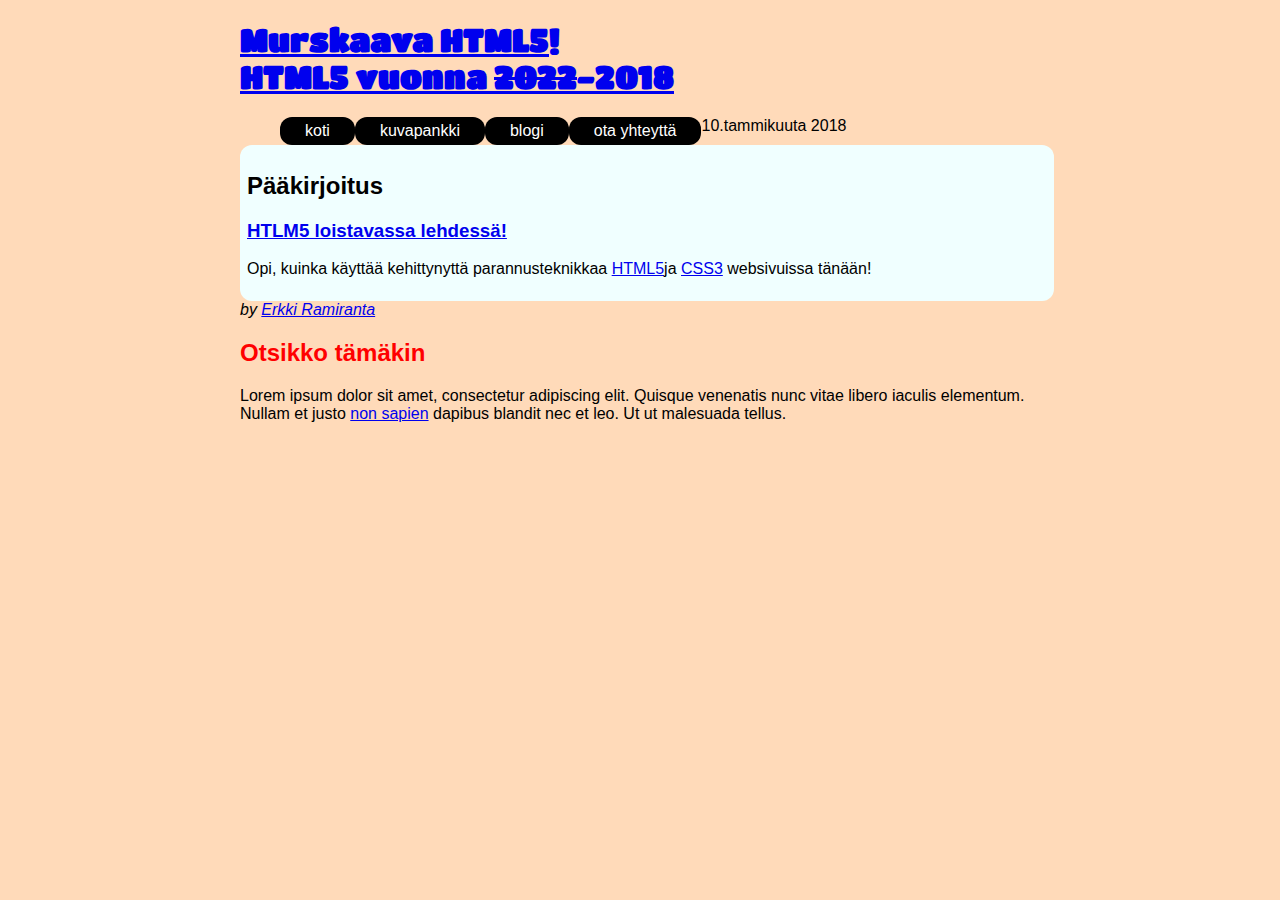
==== Murskaava.html @ b7f7a568 "uudet tekeleet" ====
<!DOCTYPE html>
<html>
    <head>
        <title>Murskaava HTML5</title>
        <link href="murskaava.css" rel="stylesheet" type="text/css">
        <link href="https://fonts.googleapis.com/css?family=Titan+One" rel="stylesheet">
    </head>
    <body>
        <header>
            <h1 class="paaotsikko"><a href="#">Murskaava HTML5! <br/><strong>HTML5 vuonna <del>2022</del>-<ins>2018</ins></strong>
            </a></h1>

        <nav><ul>
            <a href="#"><li>koti</li></a>
            <a href="#"><li>kuvapankki</li></a>
            <a href="#"><li>blogi</li></a>
            <a href="#"><li>ota yhteytt&auml;</li></a>
            </ul></nav>
        </header>
        <aside>
            <article class="paakirjoitus">
                <h2>Pääkirjoitus</h2>
                <h3><a href="#">HTLM5 loistavassa lehdess&auml;!</a></h3>
                <p>Opi, kuinka käyttää kehittynyttä parannusteknikkaa <a href="#">HTML5</a>ja <a href="#">CSS3</a> websivuissa tänään!</p>
            </article>
        </aside>
        <section>
                <li>
                    <abbr>10.tammikuuta 2018</abbr>
                    <address>by 
                    <a href="#">Erkki Ramiranta</a>
                    </address>
                    <header><h2 class="pikkuotsikko">Otsikko tämäkin</h2></header>
                    <div>
                    <p>Lorem ipsum dolor sit amet, consectetur adipiscing elit. Quisque venenatis nunc vitae libero iaculis elementum. Nullam et justo <a href="#">non sapien</a> dapibus blandit nec et leo. Ut ut malesuada tellus.</p>
                    </div>
                </li>
        </section>
        
    </body>
</html>
---- murskaava.css ----
.paaotsikko {
    color: black;
        font-family: 'Titan One', cursive;
}
body {
    margin:0 auto;
    font-family: sans-serif;
    background: peachpuff;
    width: 800px;
}
nav{
    border-radius: 12px;
}
nav li{
    background: black;
    color:white;
    float:left;
    list-style: none; 
    margin 0 auto;
    padding: 5px 25px;
    border-radius: 12px; 
}
article{
    background-color:azure;
    float:left;
    border-radius: 12px;
    padding:7px;
    width: 800px;
    margin: 40px 0 0 0;
}
.pikkuotsikko, .name{
    color:red;
}
h4{
    float:left;
}
.paakirjoitus {
    float:left;
    margin: 0 auto;
}
a li {
    list-style: none;
    float:left;
}
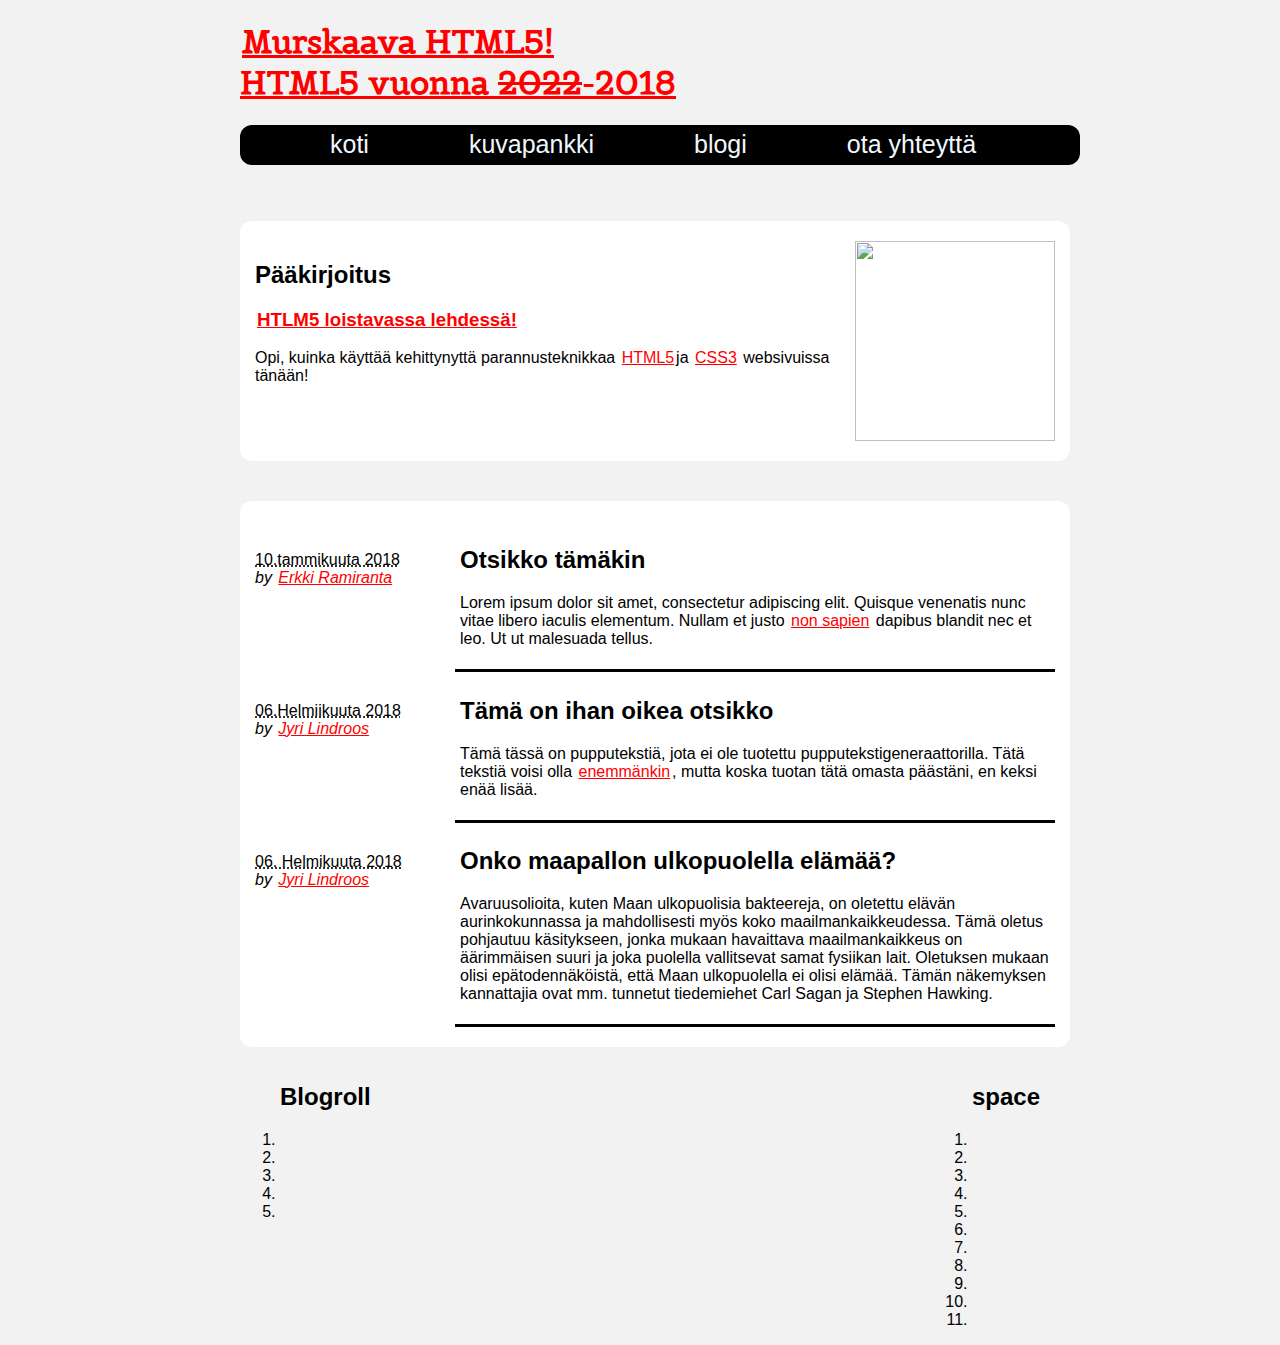
==== commit 98841f11: "Add files via upload" ====
--- a/Murskaava.html
+++ b/Murskaava.html
@@ -3,13 +3,14 @@
     <head>
         <title>Murskaava HTML5</title>
         <link href="murskaava.css" rel="stylesheet" type="text/css">
-        <link href="https://fonts.googleapis.com/css?family=Titan+One" rel="stylesheet">
+        <link href="https://fonts.googleapis.com/css?family=Belgrano" rel="stylesheet">
     </head>
     <body>
+        <!-- pääotsikko-->
         <header>
             <h1 class="paaotsikko"><a href="#">Murskaava HTML5! <br/><strong>HTML5 vuonna <del>2022</del>-<ins>2018</ins></strong>
             </a></h1>
-
+            <!--navigointi baari -->
         <nav><ul>
             <a href="#"><li>koti</li></a>
             <a href="#"><li>kuvapankki</li></a>
@@ -17,25 +18,92 @@
             <a href="#"><li>ota yhteytt&auml;</li></a>
             </ul></nav>
         </header>
+        <!--ensinmäinen laatikko-->
         <aside>
             <article class="paakirjoitus">
+                <img src="rickroll.gif" height="200" width="200">
                 <h2>Pääkirjoitus</h2>
                 <h3><a href="#">HTLM5 loistavassa lehdess&auml;!</a></h3>
                 <p>Opi, kuinka käyttää kehittynyttä parannusteknikkaa <a href="#">HTML5</a>ja <a href="#">CSS3</a> websivuissa tänään!</p>
             </article>
         </aside>
+        <!--Toinen laatikko-->
         <section>
                 <li>
-                    <abbr>10.tammikuuta 2018</abbr>
-                    <address>by 
-                    <a href="#">Erkki Ramiranta</a>
+                    <div class="left">
+                    <abbr title="#">10.tammikuuta 2018</abbr>
+                    <address>
+                        by <a href="#">Erkki Ramiranta</a>
                     </address>
-                    <header><h2 class="pikkuotsikko">Otsikko tämäkin</h2></header>
-                    <div>
+                    </div>
+                    <div class="right">
+                    <header>
+                        <h2 class="pikkuotsikko">
+                            Otsikko tämäkin
+                        </h2>
+                    </header>
+
                     <p>Lorem ipsum dolor sit amet, consectetur adipiscing elit. Quisque venenatis nunc vitae libero iaculis elementum. Nullam et justo <a href="#">non sapien</a> dapibus blandit nec et leo. Ut ut malesuada tellus.</p>
                     </div>
                 </li>
+            <li>
+                    <div class="left">
+                    <abbr title="#">06.Helmiikuuta 2018</abbr>
+                    <address>
+                        by <a href="#">Jyri Lindroos</a>
+                    </address>
+                    </div>
+                    <div class="right">
+                    <header>
+                        <h2 class="pikkuotsikko">
+                            Tämä on ihan oikea otsikko
+                        </h2>
+                    </header>
+
+                        <p>Tämä tässä on pupputekstiä, jota ei ole tuotettu pupputekstigeneraattorilla. Tätä tekstiä voisi olla
+                        <a href="#">enemmänkin</a>, mutta koska tuotan tätä omasta päästäni, en keksi enää lisää.</p>
+                    </div>
+                </li>
+            <li>
+                    <div class="left">
+                    <abbr title="#">06. Helmikuuta 2018</abbr>
+                    <address>
+                        by <a href="#">Jyri Lindroos</a>
+                    </address>
+                    </div>
+                    <div class="right">
+                    <header>
+                        <h2 class="pikkuotsikko">
+                            Onko maapallon ulkopuolella elämää?
+                        </h2>
+                    </header>
+
+                    <p>Avaruusolioita, kuten Maan ulkopuolisia bakteereja, on oletettu elävän aurinkokunnassa ja mahdollisesti myös koko maailmankaikkeudessa. Tämä oletus pohjautuu käsitykseen, jonka mukaan havaittava maailmankaikkeus on äärimmäisen suuri ja joka puolella vallitsevat samat fysiikan lait. Oletuksen mukaan olisi epätodennäköistä, että Maan ulkopuolella ei olisi elämää. Tämän näkemyksen kannattajia ovat mm. tunnetut tiedemiehet Carl Sagan ja Stephen Hawking.</p>
+                    </div>
+                </li>
         </section>
+        <ol class="blogroll">
+            <h2 class="pikkuotsikko">Blogroll</h2>
+            <li></li>
+            <li></li>
+            <li></li>
+            <li></li>
+            <li></li>
+        </ol>
+        <ol class="blogroll2">
+            <h2>space</h2>
+            <li></li>
+            <li></li>
+            <li></li>
+            <li></li>
+            <li></li>
+            <li></li>
+            <li></li>
+            <li></li>
+            <li></li>
+            <li></li>
+            <li></li>
+        </ol>
         
     </body>
 </html>--- a/murskaava.css
+++ b/murskaava.css
@@ -1,44 +1,83 @@
 .paaotsikko {
-    color: black;
-        font-family: 'Titan One', cursive;
+    font-family: 'belgrano', serif;
 }
 body {
     margin:0 auto;
     font-family: sans-serif;
-    background: peachpuff;
+    background-color: #f2f2f2;
     width: 800px;
 }
-nav{
+
+/* navikointi baari */
+nav ul{
+    width: 800px;
+    height: 40px;
+    background: black;
     border-radius: 12px;
+
 }
+
 nav li{
-    background: black;
-    color:white;
+    padding-top: 5px;
+    font-size: 25px;
+    margin:0 2em auto;
     float:left;
-    list-style: none; 
-    margin 0 auto;
-    padding: 5px 25px;
-    border-radius: 12px; 
+    list-style: none;
+    color: aliceblue
+
 }
 article{
-    background-color:azure;
+    background-color:white;
     float:left;
     border-radius: 12px;
-    padding:7px;
+    padding:20px 15px;
     width: 800px;
     margin: 40px 0 0 0;
 }
-.pikkuotsikko, .name{
-    color:red;
+section {
+    background-color:white;
+    float:left;
+    border-radius: 12px;
+    padding: 20px 15px;
+    width: 800px;
+    margin: 40px 0 0 0;
 }
-h4{
+section li{
+    list-style: none;
+}
+section p,section h2{
+    text-align: left;
+}
+.left{
+    margin: 30px 5px 0 0;
+   float:left;
+ }
+
+.right{
+     border-bottom: solid;
+     padding: 5px;
+     margin-left:200px;
+ }
+a {
+    color: red;
+    padding: 2px;
+}
+.blogroll{
     float:left;
 }
-.paakirjoitus {
-    float:left;
-    margin: 0 auto;
+.blogroll2{
+    float: right;
 }
-a li {
-    list-style: none;
-    float:left;
+
+img {
+    float:right
+}
+section li:hover{
+    text-shadow: 1px 1px#000;
+    background-color: red;
+    color:white;
+}
+a:hover{
+    background-color: red;
+    color:yellow;
 }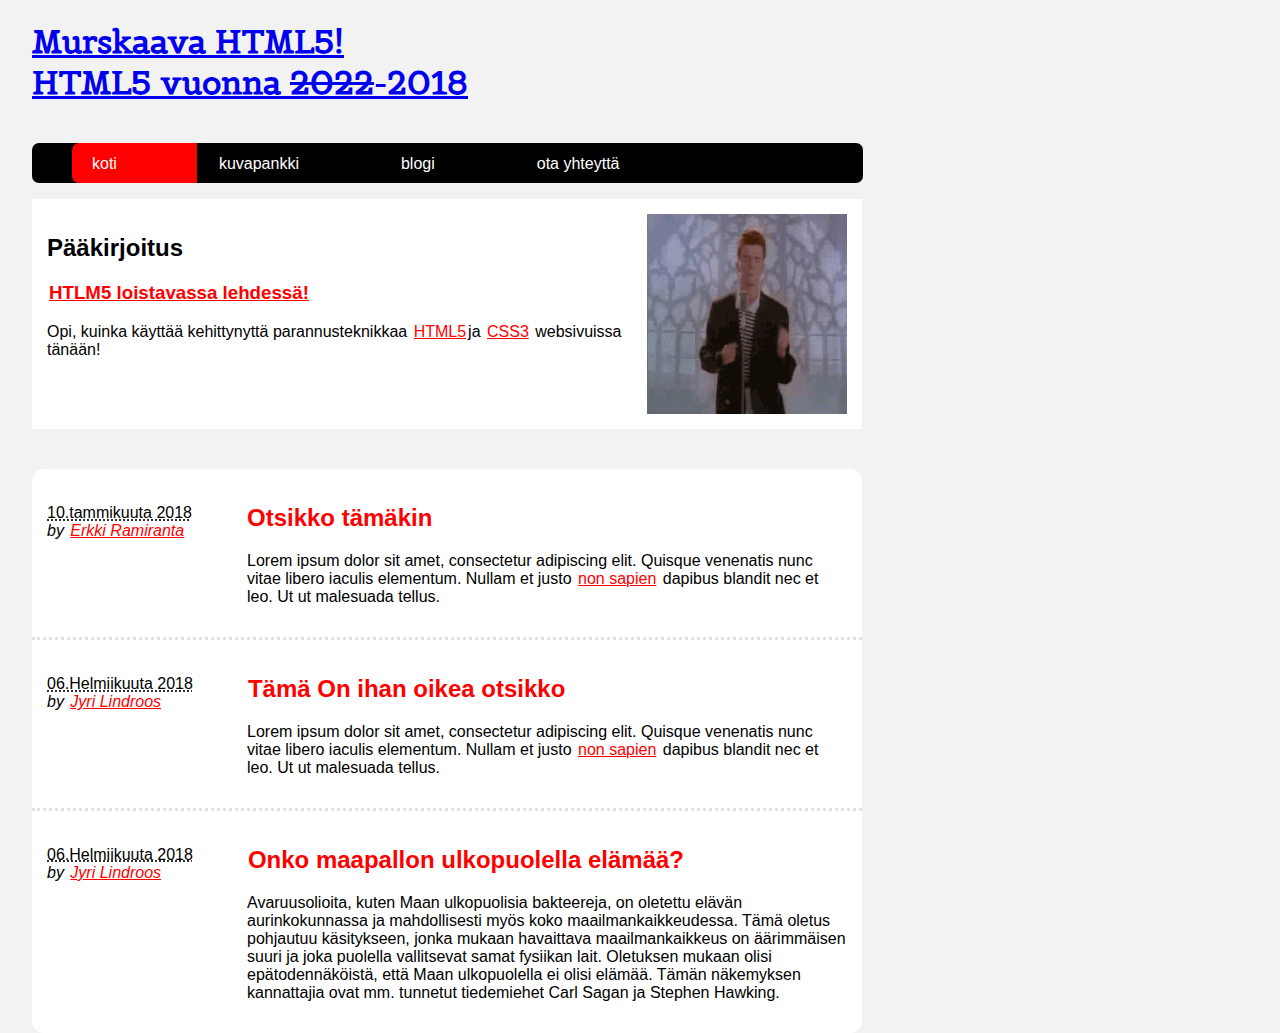
==== commit 5b4798d1: "Add files via upload" ====
--- a/Murskaava.html
+++ b/Murskaava.html
@@ -11,79 +11,81 @@
             <h1 class="paaotsikko"><a href="#">Murskaava HTML5! <br/><strong>HTML5 vuonna <del>2022</del>-<ins>2018</ins></strong>
             </a></h1>
             <!--navigointi baari -->
-        <nav><ul>
-            <a href="#"><li>koti</li></a>
-            <a href="#"><li>kuvapankki</li></a>
-            <a href="#"><li>blogi</li></a>
-            <a href="#"><li>ota yhteytt&auml;</li></a>
-            </ul></nav>
+        <nav>
+            <ul>
+            <a class="NP" href="#"><li id="koti">koti</li></a>
+            <a class="NP" href="#"><li>kuvapankki</li></a>
+            <a class="NP" href="#"><li>blogi</li></a>
+            <a class="NP" href="#"><li>ota yhteytt&auml;</li></a>
+            </ul>
+        </nav>
         </header>
-        <!--ensinmäinen laatikko-->
+        <!--PääLaatikko-->
         <aside>
             <article class="paakirjoitus">
                 <img src="rickroll.gif" height="200" width="200">
                 <h2>Pääkirjoitus</h2>
-                <h3><a href="#">HTLM5 loistavassa lehdess&auml;!</a></h3>
-                <p>Opi, kuinka käyttää kehittynyttä parannusteknikkaa <a href="#">HTML5</a>ja <a href="#">CSS3</a> websivuissa tänään!</p>
+                <h3><a class="HP" href="#">HTLM5 loistavassa lehdess&auml;!</a></h3>
+                <p>Opi, kuinka käyttää kehittynyttä parannusteknikkaa <a class="HP" href="#">HTML5</a>ja <a class="HP" href="#">CSS3</a> websivuissa tänään!</p>
             </article>
         </aside>
-        <!--Toinen laatikko-->
+        <!--Laatikko yksi-->
         <section>
-                <li>
-                    <div class="left">
-                    <abbr title="#">10.tammikuuta 2018</abbr>
-                    <address>
-                        by <a href="#">Erkki Ramiranta</a>
-                    </address>
+            <ol>
+            <li>
+            <article class="laatikko" id="laatikko1">
+                        <footer>
+                            <abbr title="#">10.tammikuuta 2018</abbr>
+                            <address>
+                        by <a class="HP" href="#">Erkki Ramiranta</a>
+                            </address>
+                        </footer>
+                    <header>
+                        <h2><a class="PO" Href="#">Otsikko tämäkin</a></h2>
+                    </header>
+                    <div class="right">
+                    <p>Lorem ipsum dolor sit amet, consectetur adipiscing elit. Quisque venenatis nunc vitae libero iaculis elementum. Nullam et justo <a class="HP" href="#">non sapien</a> dapibus blandit nec et leo. Ut ut malesuada tellus.</p>
                     </div>
+            </article>
+            </li>
+                <!--Laatikko kaksi-->
+            <li>
+            <article class="laatikko" id="laatikko2">
+                        <footer><abbr title="#">06.Helmiikuuta 2018</abbr>
+                            <address>
+                        by <a class="HP" href="#">Jyri Lindroos</a>
+                            </address>
+                        </footer>
+                    <header>
+                        <h2><a class="PO" Href="#">Tämä On ihan oikea otsikko</a></h2>
+                    </header>
                     <div class="right">
+                    <p>Lorem ipsum dolor sit amet, consectetur adipiscing elit. Quisque venenatis nunc vitae libero iaculis elementum. Nullam et justo <a class="HP" href="#">non sapien</a> dapibus blandit nec et leo. Ut ut malesuada tellus.</p>
+                    </div>
+            </article>
+            </li> 
+                <!--Laatikko 3 -->
+            <li>
+            <article class="laatikko" id="laatikko3">
+                        <footer><abbr title="#">06.Helmiikuuta 2018</abbr>
+                            <address>
+                        by <a class="HP" href="#">Jyri Lindroos</a>
+                            </address>
+                        </footer>
                     <header>
-                        <h2 class="pikkuotsikko">
-                            Otsikko tämäkin
-                        </h2>
+                        <h2><a class="PO" Href="#">Onko maapallon ulkopuolella elämää?</a></h2>
                     </header>
-
-                    <p>Lorem ipsum dolor sit amet, consectetur adipiscing elit. Quisque venenatis nunc vitae libero iaculis elementum. Nullam et justo <a href="#">non sapien</a> dapibus blandit nec et leo. Ut ut malesuada tellus.</p>
-                    </div>
-                </li>
-            <li>
-                    <div class="left">
-                    <abbr title="#">06.Helmiikuuta 2018</abbr>
-                    <address>
-                        by <a href="#">Jyri Lindroos</a>
-                    </address>
-                    </div>
                     <div class="right">
-                    <header>
-                        <h2 class="pikkuotsikko">
-                            Tämä on ihan oikea otsikko
-                        </h2>
-                    </header>
-
-                        <p>Tämä tässä on pupputekstiä, jota ei ole tuotettu pupputekstigeneraattorilla. Tätä tekstiä voisi olla
-                        <a href="#">enemmänkin</a>, mutta koska tuotan tätä omasta päästäni, en keksi enää lisää.</p>
-                    </div>
-                </li>
-            <li>
-                    <div class="left">
-                    <abbr title="#">06. Helmikuuta 2018</abbr>
-                    <address>
-                        by <a href="#">Jyri Lindroos</a>
-                    </address>
-                    </div>
-                    <div class="right">
-                    <header>
-                        <h2 class="pikkuotsikko">
-                            Onko maapallon ulkopuolella elämää?
-                        </h2>
-                    </header>
-
                     <p>Avaruusolioita, kuten Maan ulkopuolisia bakteereja, on oletettu elävän aurinkokunnassa ja mahdollisesti myös koko maailmankaikkeudessa. Tämä oletus pohjautuu käsitykseen, jonka mukaan havaittava maailmankaikkeus on äärimmäisen suuri ja joka puolella vallitsevat samat fysiikan lait. Oletuksen mukaan olisi epätodennäköistä, että Maan ulkopuolella ei olisi elämää. Tämän näkemyksen kannattajia ovat mm. tunnetut tiedemiehet Carl Sagan ja Stephen Hawking.</p>
                     </div>
-                </li>
+            </article>
+            </li>
+            </ol> 
         </section>
+        
+        <!-- hetkellinen
         <ol class="blogroll">
-            <h2 class="pikkuotsikko">Blogroll</h2>
+            <h2>Blogroll</h2>
             <li></li>
             <li></li>
             <li></li>
@@ -103,7 +105,7 @@
             <li></li>
             <li></li>
             <li></li>
-        </ol>
+        </ol> -->
         
     </body>
 </html>--- a/murskaava.css
+++ b/murskaava.css
@@ -1,66 +1,58 @@
 .paaotsikko {
+    color: black;
     font-family: 'belgrano', serif;
+    margin-bottom: 40px;
 }
 body {
-    margin:0 auto;
+    margin: 0 2em auto;
     font-family: sans-serif;
     background-color: #f2f2f2;
-    width: 800px;
+    max-width: 800px;
+}
+.HP{ /* punaset tekstit */
+    color:red;
+    padding:2px
+}
+/* navigoingti */
+ul{
+    width: 791px;
+    background-color: black;
+    height: 40px;
+    border-radius: 7px;
+    margin-right: 2px;
+}
+ul li{
+    max-width: 800px;
+    background-color: black;
+    padding:12px 80px 10px 20px;
+    margin-right: 2px;
+    color:white;
+    list-style: none;
+    float:left;    
+}
+#koti{
+    background-color: red;
+    width: auto;
+    border-bottom-left-radius: 7px;
+    border-top-left-radius: 7px;
 }
 
-/* navikointi baari */
-nav ul{
-    width: 800px;
-    height: 40px;
-    background: black;
-    border-radius: 12px;
-
+ul li:hover{
+    background-color: red;
+    width:auto;
 }
 
-nav li{
-    padding-top: 5px;
-    font-size: 25px;
-    margin:0 2em auto;
-    float:left;
-    list-style: none;
-    color: aliceblue
 
-}
 article{
     background-color:white;
     float:left;
-    border-radius: 12px;
-    padding:20px 15px;
+    padding:15px;
     width: 800px;
-    margin: 40px 0 0 0;
-}
-section {
-    background-color:white;
-    float:left;
-    border-radius: 12px;
-    padding: 20px 15px;
-    width: 800px;
-    margin: 40px 0 0 0;
 }
 section li{
     list-style: none;
 }
-section p,section h2{
-    text-align: left;
-}
-.left{
-    margin: 30px 5px 0 0;
-   float:left;
- }
 
-.right{
-     border-bottom: solid;
-     padding: 5px;
-     margin-left:200px;
- }
-a {
-    color: red;
-    padding: 2px;
 }
 .blogroll{
     float:left;
@@ -72,11 +64,55 @@
 img {
     float:right
 }
-section li:hover{
+
+/* EKA LAATIKKO */
+.PO{
+    margin-left: 55px;
+    color:red;
+    text-decoration: none;
+}
+footer{
+    float:left;
+    margin:20px 0 0 0;
+}
+.right{
+
+     margin-left:200px;
+ } 
+/*kaikkiin laatikoihin koskevat säännökset*/
+.laatikko{
+    position:relative;
+    border-bottom-color: #e2e2e2;
+    border-bottom-style: dotted;
+    right:40px;
+}
+#laatikko1{
+    margin-top: 40px;
+    border-top-left-radius: 12px;
+    border-top-right-radius: 12px;
+}
+#laatikko3{
+    border-bottom-left-radius: 12px;
+    border-bottom-right-radius: 12px;
+    border-bottom-style: none;
+}
+
+/* laatikko hovering*/
+.laatikko:hover {
     text-shadow: 1px 1px#000;
     background-color: red;
     color:white;
 }
+.laatikko:hover .HP{
+    text-shadow: 1px 1px#000;
+    color:yellow;
+}
+.laatikko:hover .PO{
+    text-shadow: 1px 1px#000;
+    color:yellow;
+}
+
+
 a:hover{
     background-color: red;
     color:yellow;
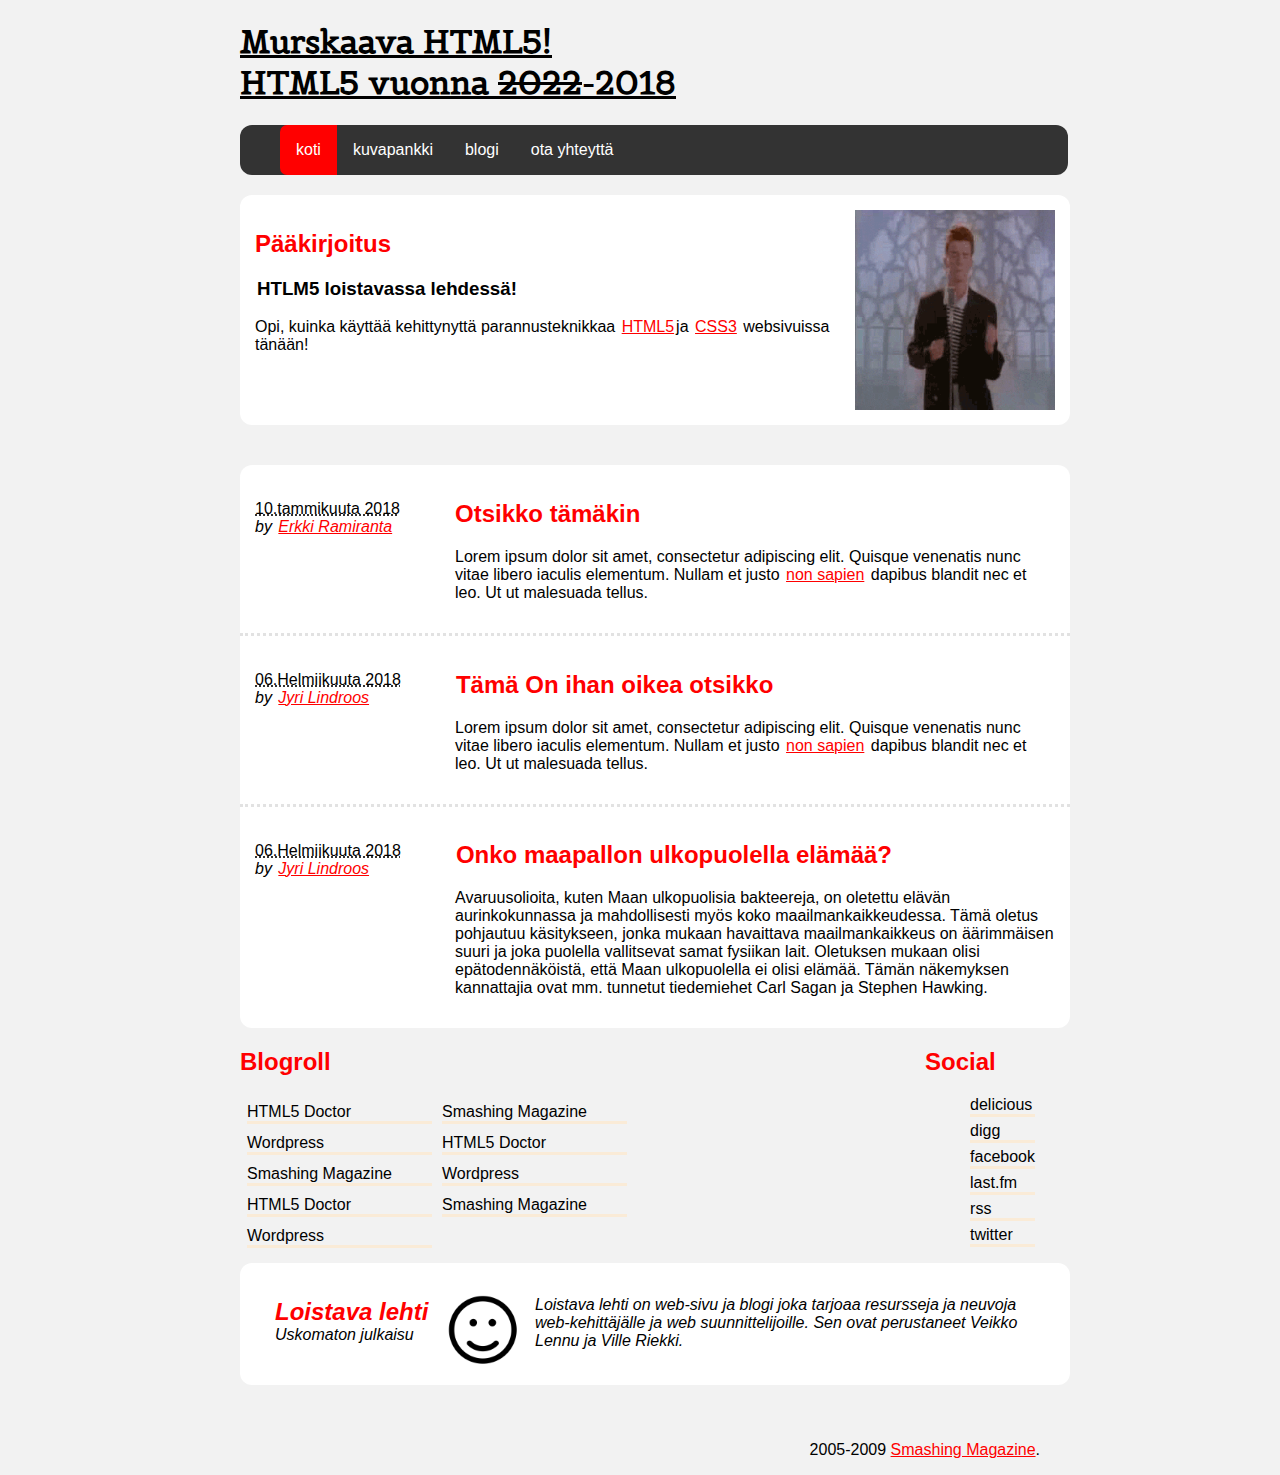
==== commit e2f9b2d5: "Add files via upload" ====
--- a/Murskaava.html
+++ b/Murskaava.html
@@ -12,11 +12,11 @@
             </a></h1>
             <!--navigointi baari -->
         <nav>
-            <ul>
-            <a class="NP" href="#"><li id="koti">koti</li></a>
-            <a class="NP" href="#"><li>kuvapankki</li></a>
-            <a class="NP" href="#"><li>blogi</li></a>
-            <a class="NP" href="#"><li>ota yhteytt&auml;</li></a>
+            <ul class="navbar">
+                <li id="koti"><a class="NP" href="#">koti</a></li>
+                <li id="kuvapankki"><a class="NP" href="#">kuvapankki</a></li>
+                <li id="blogi"><a class="NP" href="#">blogi</a></li>
+                <li id="otayhteytta"><a class="NP" href="#">ota yhteytt&auml;</a></li>
             </ul>
         </nav>
         </header>
@@ -25,7 +25,7 @@
             <article class="paakirjoitus">
                 <img src="rickroll.gif" height="200" width="200">
                 <h2>Pääkirjoitus</h2>
-                <h3><a class="HP" href="#">HTLM5 loistavassa lehdess&auml;!</a></h3>
+                <h3 id="HTML"><a class="HP" href="#">HTLM5 loistavassa lehdess&auml;!</a></h3>
                 <p>Opi, kuinka käyttää kehittynyttä parannusteknikkaa <a class="HP" href="#">HTML5</a>ja <a class="HP" href="#">CSS3</a> websivuissa tänään!</p>
             </article>
         </aside>
@@ -34,7 +34,7 @@
             <ol>
             <li>
             <article class="laatikko" id="laatikko1">
-                        <footer>
+                        <footer id="pv">
                             <abbr title="#">10.tammikuuta 2018</abbr>
                             <address>
                         by <a class="HP" href="#">Erkki Ramiranta</a>
@@ -51,7 +51,7 @@
                 <!--Laatikko kaksi-->
             <li>
             <article class="laatikko" id="laatikko2">
-                        <footer><abbr title="#">06.Helmiikuuta 2018</abbr>
+                        <footer id="pv"><abbr title="#">06.Helmiikuuta 2018</abbr>
                             <address>
                         by <a class="HP" href="#">Jyri Lindroos</a>
                             </address>
@@ -67,7 +67,7 @@
                 <!--Laatikko 3 -->
             <li>
             <article class="laatikko" id="laatikko3">
-                        <footer><abbr title="#">06.Helmiikuuta 2018</abbr>
+                        <footer id="pv"><abbr title="#">06.Helmiikuuta 2018</abbr>
                             <address>
                         by <a class="HP" href="#">Jyri Lindroos</a>
                             </address>
@@ -81,31 +81,41 @@
             </article>
             </li>
             </ol> 
+        </section>        
+        <section >
+            <div id="blogroll">
+                <h2>Blogroll</h2>
+                <ul class="blogroll">
+                    <li><a href="#">HTML5 Doctor</a></li>
+                    <li><a href="#">Smashing Magazine</a></li>
+                    <li><a href="#">Wordpress</a></li>
+                    <li><a href="#">HTML5 Doctor</a></li>
+                    <li><a href="#">Smashing Magazine</a></li>
+                    <li><a href="#">Wordpress</a></li>
+                    <li><a href="#">HTML5 Doctor</a></li>
+                    <li><a href="#">Smashing Magazine</a></li>
+                    <li><a href="#">Wordpress</a></li>
+                </ul>
+            </div>
+            <div id="social">
+                <h2>Social</h2>
+                <ul class="social">
+                    <li><a href="#">delicious</a></li>
+                    <li><a href="#">digg</a></li>
+                    <li><a href="#">facebook</a></li>
+                    <li><a href="#">last.fm</a></li>
+                    <li><a href="#">rss</a></li>
+                    <li><a href="#">twitter</a></li>
+                </ul>
+            </div>
         </section>
-        
-        <!-- hetkellinen
-        <ol class="blogroll">
-            <h2>Blogroll</h2>
-            <li></li>
-            <li></li>
-            <li></li>
-            <li></li>
-            <li></li>
-        </ol>
-        <ol class="blogroll2">
-            <h2>space</h2>
-            <li></li>
-            <li></li>
-            <li></li>
-            <li></li>
-            <li></li>
-            <li></li>
-            <li></li>
-            <li></li>
-            <li></li>
-            <li></li>
-            <li></li>
-        </ol> -->
-        
+        <footer>
+            <address id="loistava">
+                <h2><a href="#">Loistava lehti</a></h2><p id="UJ">Uskomaton julkaisu</p>
+                <img id="smiley" src="smiley.png" height="75" width="75">
+                <p id="LL">Loistava lehti on web-sivu ja blogi joka tarjoaa resursseja ja neuvoja web-kehittäjälle ja web suunnittelijoille. Sen ovat perustaneet Veikko Lennu ja Ville Riekki.</p>
+            </address>
+        </footer>
+        <p id="smash">2005-2009 <a href="#">Smashing Magazine</a>.</p>
     </body>
 </html>--- a/murskaava.css
+++ b/murskaava.css
@@ -1,10 +1,11 @@
-.paaotsikko {
+.paaotsikko a {
     color: black;
     font-family: 'belgrano', serif;
     margin-bottom: 40px;
 }
 body {
-    margin: 0 2em auto;
+    width: 800px;
+    margin: 0 auto;
     font-family: sans-serif;
     background-color: #f2f2f2;
     max-width: 800px;
@@ -14,22 +15,43 @@
     padding:2px
 }
 /* navigoingti */
-ul{
+
+/*
+.navbar{
     width: 791px;
     background-color: black;
     height: 40px;
     border-radius: 7px;
     margin-right: 2px;
 }
-ul li{
+.navbar li{
     max-width: 800px;
     background-color: black;
     padding:12px 80px 10px 20px;
-    margin-right: 2px;
     color:white;
     list-style: none;
     float:left;    
 }
+*/
+
+.navbar{
+    width: 788px;
+    border-radius: 12px;
+    list-style-type: none;
+    margin: 0 0 20px 0;
+    overflow: hidden;
+    background-color: #333333;
+}
+.navbar li{
+    float: left;
+}
+.NP{
+    display: block;
+    color: white;
+    text-align: center;
+    padding: 16px;
+    text-decoration: none;
+}
 #koti{
     background-color: red;
     width: auto;
@@ -37,12 +59,22 @@
     border-top-left-radius: 7px;
 }
 
-ul li:hover{
+.navbar li:hover{
     background-color: red;
     width:auto;
 }
 
-
+.paakirjoitus{
+    width: 800px;
+    border-radius: 12px;
+}
+.paakirjoitus h2{
+    color:red;
+}
+#HTML a{
+    color:black;
+    text-decoration: none;
+}
 article{
     background-color:white;
     float:left;
@@ -51,14 +83,6 @@
 }
 section li{
     list-style: none;
-}
-
-}
-.blogroll{
-    float:left;
-}
-.blogroll2{
-    float: right;
 }
 
 img {
@@ -71,7 +95,7 @@
     color:red;
     text-decoration: none;
 }
-footer{
+#pv{
     float:left;
     margin:20px 0 0 0;
 }
@@ -81,6 +105,7 @@
  } 
 /*kaikkiin laatikoihin koskevat säännökset*/
 .laatikko{
+    width: 800px;
     position:relative;
     border-bottom-color: #e2e2e2;
     border-bottom-style: dotted;
@@ -113,7 +138,91 @@
 }
 
 
-a:hover{
+a:hover,#loistava h2 a:hover{
     background-color: red;
     color:yellow;
+}
+
+
+/* BLOGROLL kohdan säännökset */
+#blogroll h2, #social h2, #loistava h2{
+    color:red;
+}
+#blogroll{
+    display: block;
+    float:left;
+    width: 400px;
+}
+.blogroll{
+    margin: 0;
+    float:left;
+    padding: 2px;
+}
+.blogroll li{
+    float:left;
+    width:185px;
+    border-bottom: solid;
+    border-bottom-color: antiquewhite;
+    margin: 5px;
+}
+/* SOCIAL */
+
+#social{
+    float:right;
+}
+.social li a,.blogroll li a{
+    color:black;
+    text-decoration: none;
+}
+.social li{
+    border-bottom: solid;
+    border-bottom-color: antiquewhite;
+    margin: 5px;
+    color: black;
+}
+
+/* Blogroll ja social hovering*/
+.social a:hover, .blogroll a:hover{
+    background-color: red;
+    color: black;
+    text-shadow: 1px 1px 1px black;
+}
+
+#loistava {
+    padding: 15px;
+    width: 800px;
+    float:left;
+    margin-bottom: 40px;
+    background-color:white;
+    border-radius: 12px;
+}
+#smiley{
+    float:left;
+    margin: -34px 0 0 30px;
+}
+#loistava h2{
+    margin:20px 0 0 20px;
+}
+#loistava h2 a{
+    color: red;
+    text-decoration: none;
+}
+#UJ{
+    margin:0 0 0 20px;
+    float:left;
+}
+#LL{
+    width: auto;
+    margin:-30px 20px 20px 280px;
+}
+#smash{
+    float:right;
+}
+#smash a{
+    color: red;
+}
+#smash a:hover{
+    color: white;
+    background:red;
+}
 }